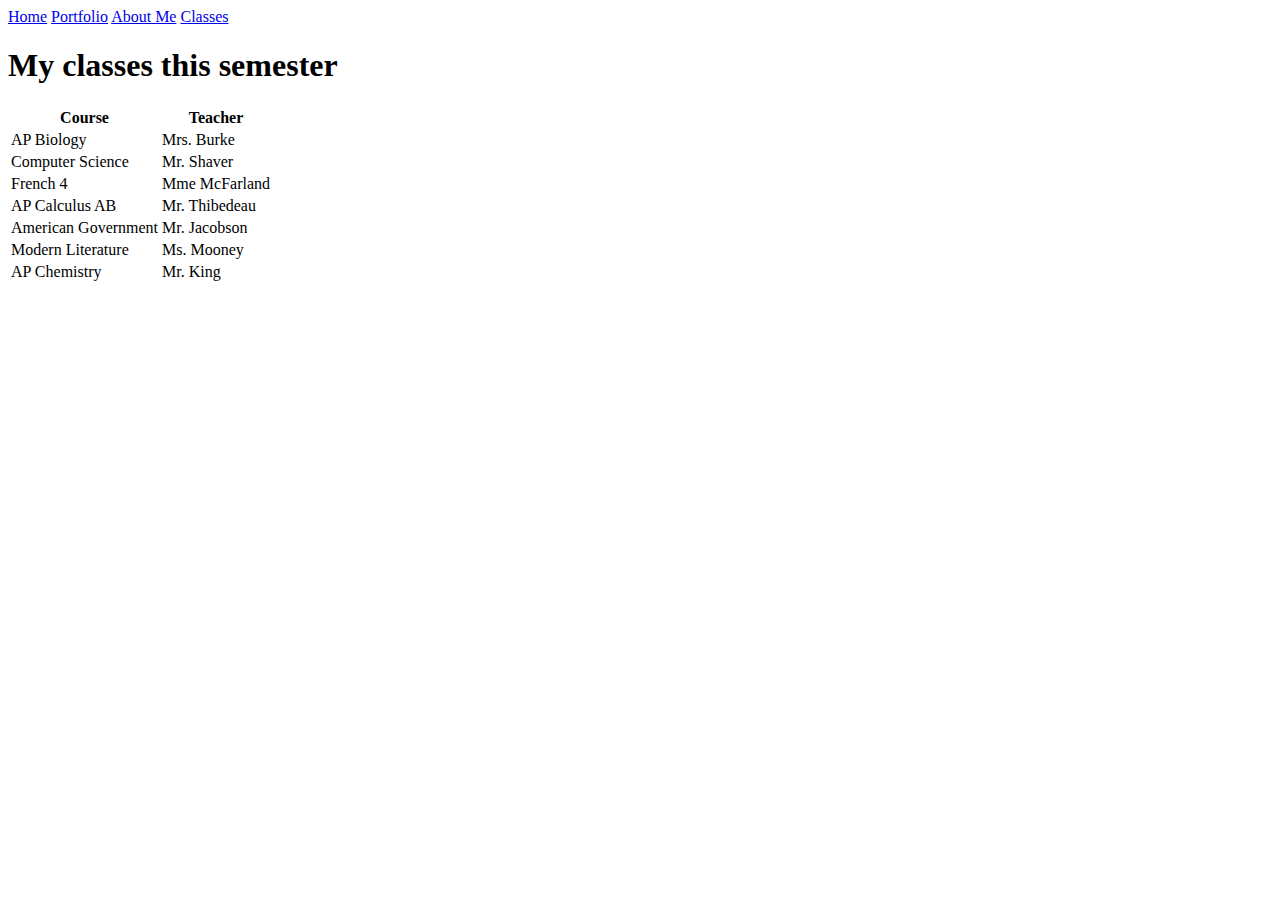
==== classes.html @ 66e5d39f "Add files via upload" ====
<!DOCTYPE html> 
 <html>
  <head>
  <link href="schedule.css" rel="stylesheet" type="text/css">
   <meta charset="utf-8">
   <title>Classes</title> 
    <a href="index.html">Home</a>
  <a href="portfolio.html">Portfolio</a>
   <a href="aboutme.html">About Me</a>
    <a href="classes.html">Classes</a>
  </head>
  <body>
   <h1>My classes this semester</h1> 
   <table>
   <tr><th>Course</th><th>Teacher</th></tr> 
   <tr><td>AP Biology</td><td>Mrs. Burke</td></tr> 
   <tr><td>Computer Science</td><td>Mr. Shaver</td></tr> 
   <tr><td>French 4</td><td>Mme McFarland</td></tr> 
   <tr><td>AP Calculus AB</td><td>Mr. Thibedeau</td></tr>
   <tr><td>American Government</td><td>Mr. Jacobson</td></tr>
   <tr><td>Modern Literature</td><td>Ms. Mooney</td></tr>
   <tr><td>AP Chemistry</td><td>Mr. King</td></tr>
  </table> 
 </body>
</html>
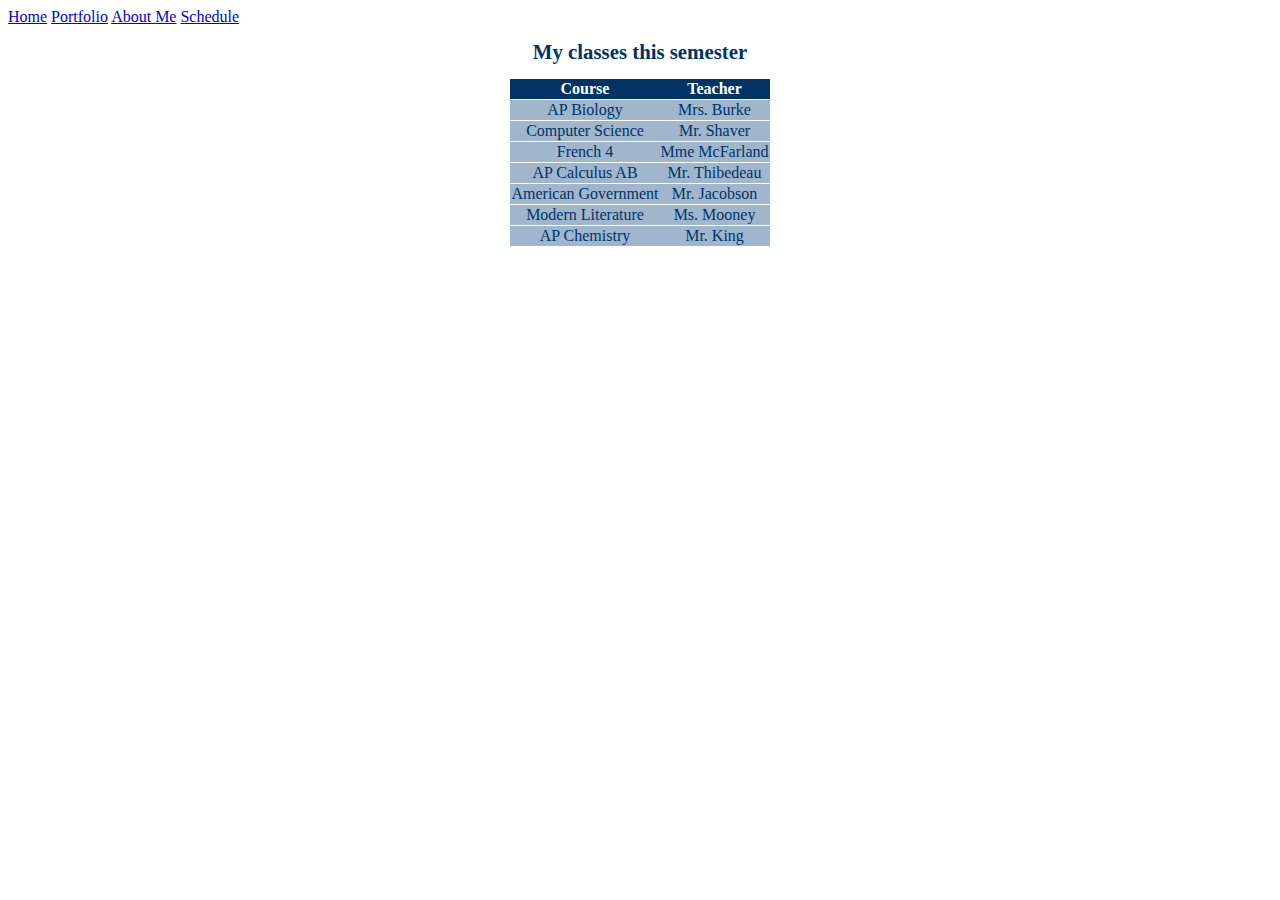
==== commit 38e02534: "Update classes.html" ====
--- a/classes.html
+++ b/classes.html
@@ -7,7 +7,7 @@
     <a href="index.html">Home</a>
   <a href="portfolio.html">Portfolio</a>
    <a href="aboutme.html">About Me</a>
-    <a href="classes.html">Classes</a>
+    <a href="classes.html">Schedule</a>
   </head>
   <body>
    <h1>My classes this semester</h1> 
@@ -22,4 +22,4 @@
    <tr><td>AP Chemistry</td><td>Mr. King</td></tr>
   </table> 
  </body>
-</html>+</html>
--- a/schedule.css
+++ b/schedule.css
@@ -0,0 +1,17 @@
+body{
+font-family: "Georgia", fantasy; color: #003366;
+}
+h1 {
+font-size: 1.3em;
+text-align: center; }
+table {
+margin-left: auto;
+margin-right: auto; text-align: left; border-collapse: collapse;
+}
+tr {
+border: 1px solid #ffffff; text-align: center; background-color:#9FB6CD;
+}
+th {
+text-align: center;
+color: #ffffff;
+background-color: #003366; }